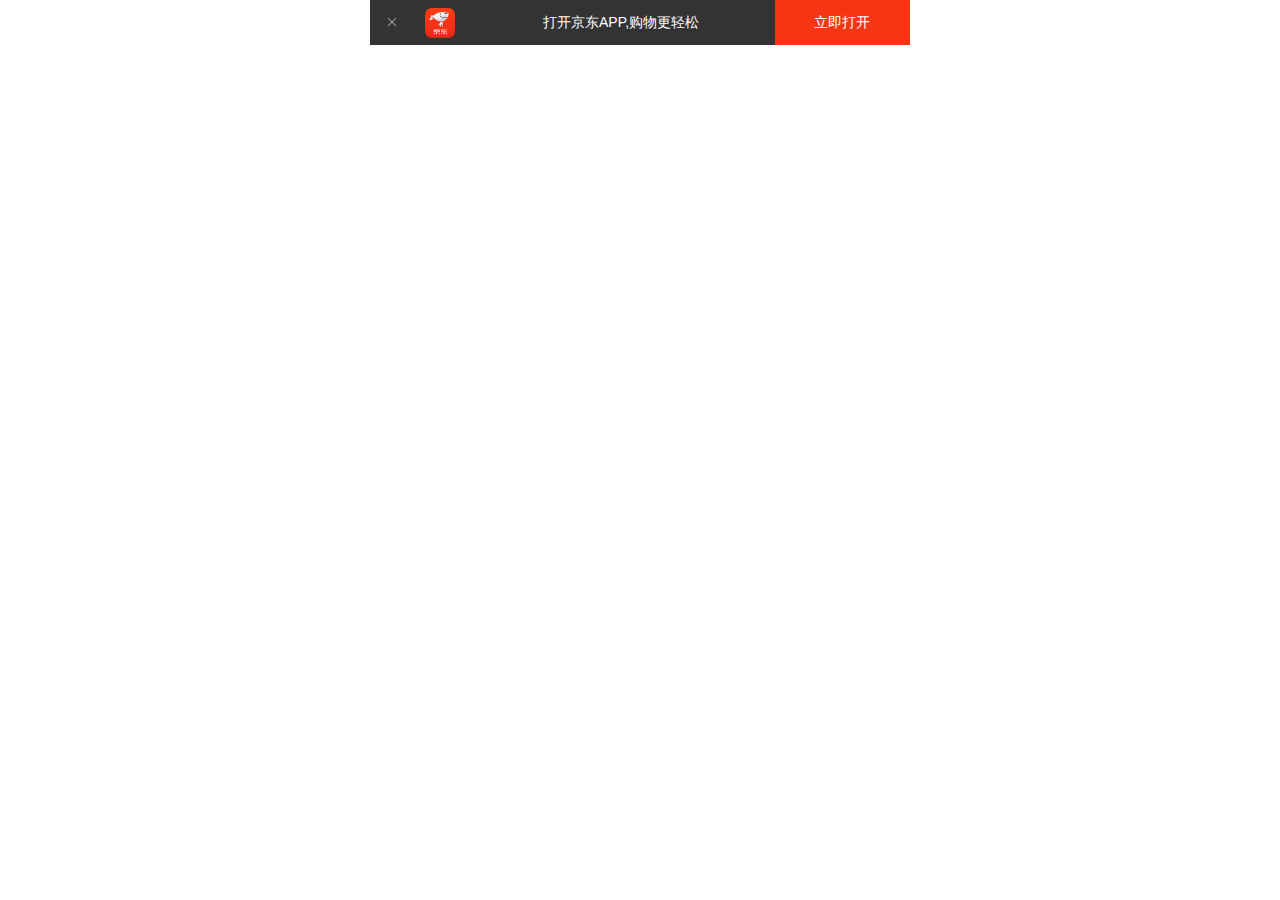
==== mobile/Fluidlayout/index.html @ 8ee8b3e4 "流式布局第一次提交" ====
<!DOCTYPE html>
<html lang="en">
<head>
    <meta charset="UTF-8">
    <meta name="viewport" content="width=device-width, initial-scale=1.0">
    <title>京东</title>
    <link rel="stylesheet" href="css/normalize.css">
    <link rel="stylesheet" href="css/index.css">
</head>
<body>
    <header class="app">
        <ul>
            <li><img src="images/close.png" alt=""></li>
            <li><img src="images/logo.png" alt=""></li>
            <li>打开京东APP,购物更轻松</li>
            <li>立即打开</li>
        </ul>
    </header>
</body>
</html>
---- mobile/Fluidlayout/css/index.css ----
body{
    margin: 0 auto;
    min-width: 320px;
    max-width: 540px;
    background: #fff;
    font-size: 14px;
    font-family: -apple-system,Helvetica,sans-serif;
    line-height: 1.5;
    color: #666;
   
}
.app ul{
    margin: 0;
    padding: 0;
    background-color: #333;
    width: 100%;
    height: 45px;
}
.app ul li{
    width: 100%;
    float: left;
    list-style: none;
    height: 45px;
}
.app ul li:nth-child(1){
    width: 8%;
    line-height: 45px;
    text-align: center;
}
.app ul li:nth-child(1) img{
    width: 10px;
    height: 10px;
}
.app ul li:nth-child(2){
    width: 10%;
   text-align: center;
   line-height: 45px;
}
.app ul li:nth-child(2) img{
    width: 30px;
    height: 30px;
    vertical-align: middle;
}
.app ul li:nth-child(3){
    width: 57%;
    line-height: 45px;
    text-align: center;
    color: #fff;
}
.app ul li:nth-child(4){
    width: 25%;
    line-height: 45px;
    text-align: center;
    color: #fff;
    background-color: #F63515
}
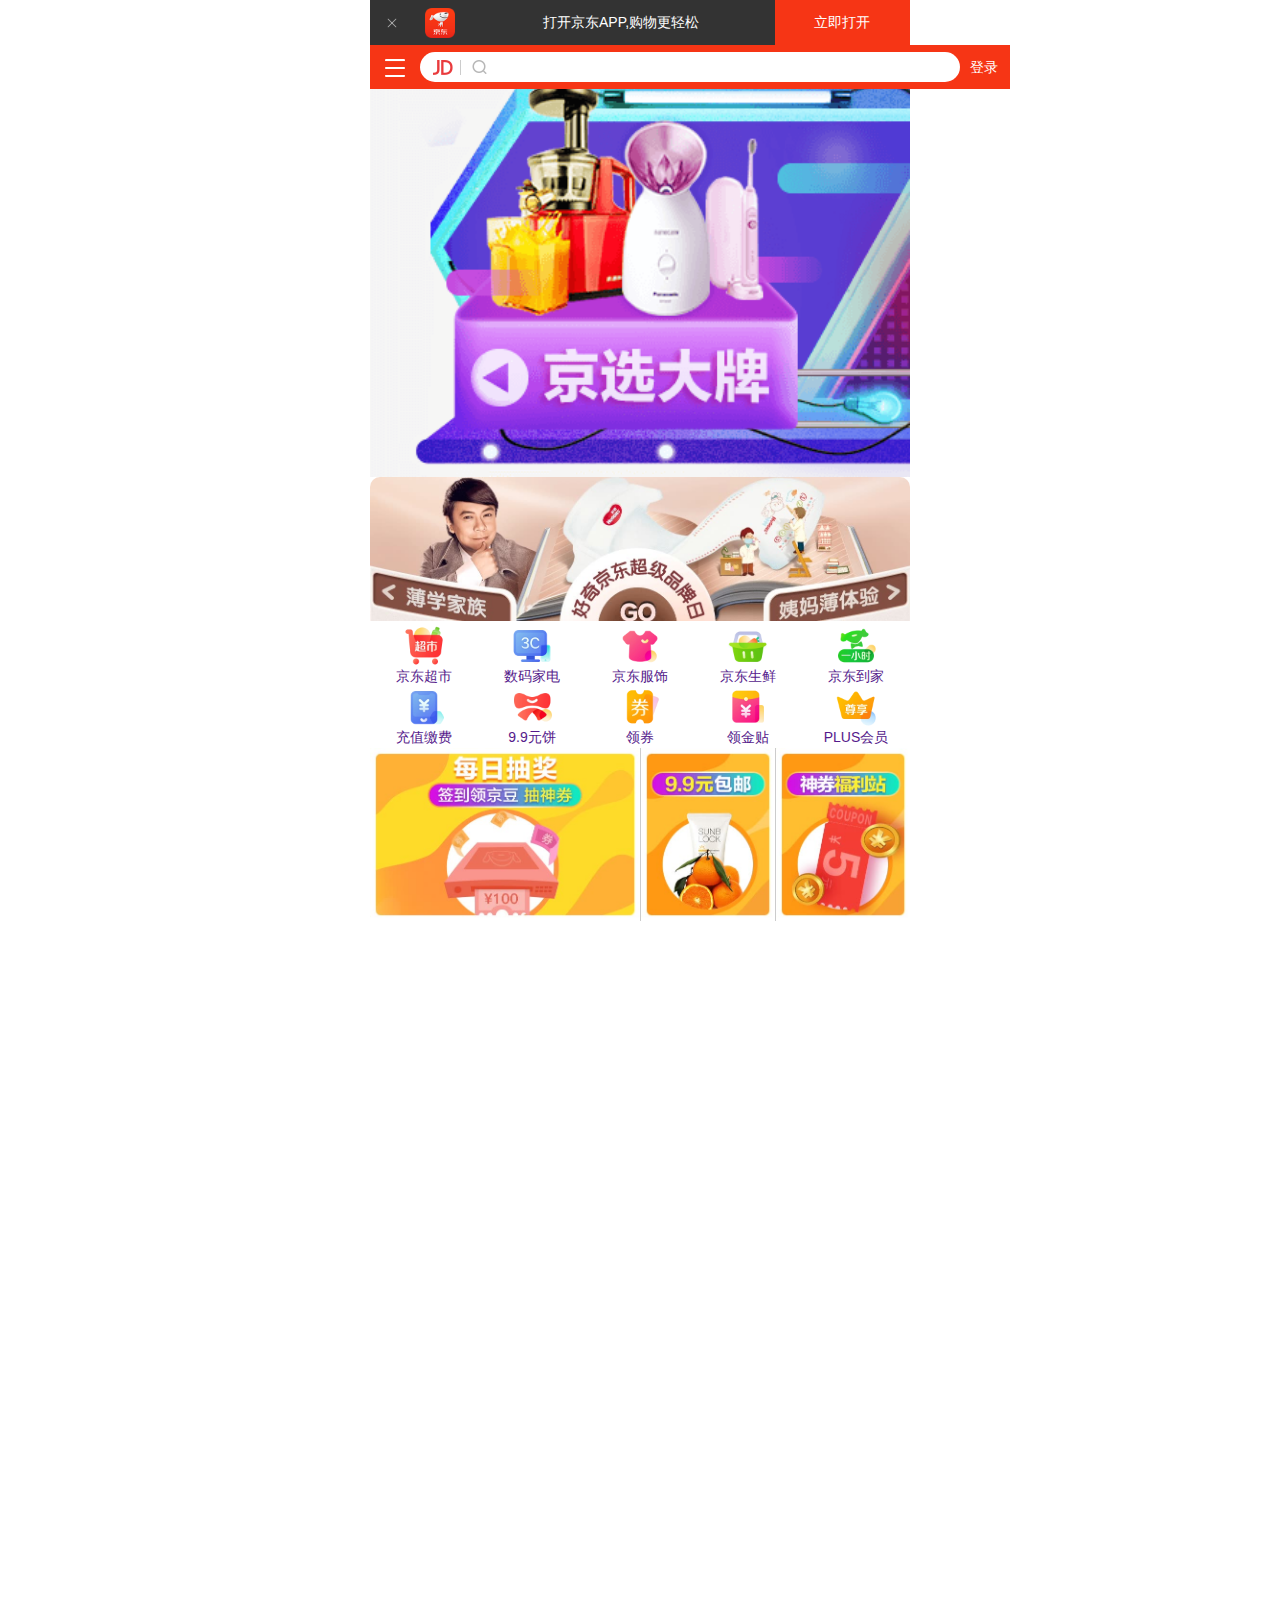
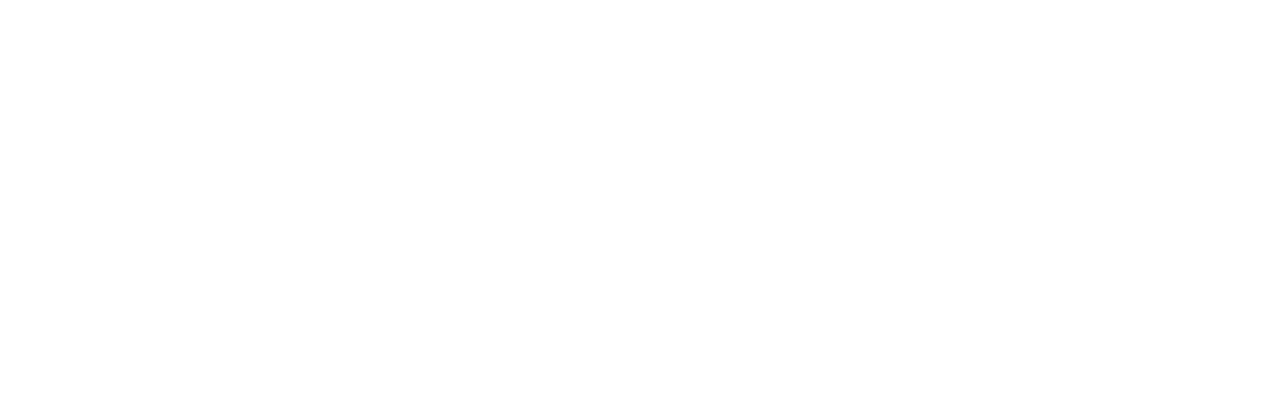
==== commit 21192b25: "流式布局代码" ====
--- a/mobile/Fluidlayout/index.html
+++ b/mobile/Fluidlayout/index.html
@@ -16,5 +16,38 @@
             <li>立即打开</li>
         </ul>
     </header>
+    <section class="search">
+        <div class="search-menu"></div>
+        <div class="search-input">
+            <div class="jd-icon"></div>
+            <div class="sou"></div>
+        </div>
+        <div class="search-login">登录</div>    
+    </section>
+    <section class="slider">
+        <img src="uploads/pic11.dpg" alt="">
+    </section>
+    <section class="brand">
+        <div><img src="uploads/pic1.dpg" alt=""></div>
+        <div><img src="uploads/pic2.dpg" alt=""></div>
+        <div><img src="uploads/pic3.dpg" alt=""></div>
+    </section>
+    <nav>
+        <a href=""><img src="uploads/nav1.webp" alt=""><span>京东超市</span></a>
+        <a href=""><img src="uploads/nav2.webp" alt=""><span>数码家电</span></a>
+        <a href=""><img src="uploads/nav3.webp" alt=""><span>京东服饰</span></a>
+        <a href=""><img src="uploads/nav4.webp" alt=""><span>京东生鲜</span></a>
+        <a href=""><img src="uploads/nav5.webp" alt=""><span>京东到家</span></a>
+        <a href=""><img src="uploads/nav6.webp" alt=""><span>充值缴费</span></a>
+        <a href=""><img src="uploads/nav7.webp" alt=""><span>9.9元饼</span></a>
+        <a href=""><img src="uploads/nav8.webp" alt=""><span>领券</span></a>
+        <a href=""><img src="uploads/nav9.webp" alt=""><span>领金贴</span></a>
+        <a href=""><img src="uploads/nav10.webp" alt=""><span>PLUS会员</span></a>
+    </nav>
+    <section class="news">
+       <a href=""><img src="uploads/new1.dpg" alt=""></a>
+       <a href=""><img src="uploads/new2.dpg" alt=""></a>
+       <a href=""><img src="uploads/new3.dpg" alt=""></a> 
+    </section>
 </body>
 </html>--- a/mobile/Fluidlayout/css/index.css
+++ b/mobile/Fluidlayout/css/index.css
@@ -7,7 +7,14 @@
     font-family: -apple-system,Helvetica,sans-serif;
     line-height: 1.5;
     color: #666;
+    height: 2000px;
    
+}
+a{
+    text-decoration: none;
+}
+img{
+    vertical-align: middle;
 }
 .app ul{
     margin: 0;
@@ -53,4 +60,127 @@
     text-align: center;
     color: #fff;
     background-color: #F63515
+}
+/* search */
+.search{
+    position: fixed;
+    width: 100%;
+    height: 44px;
+    max-width: 640px;
+    min-width: 320px;
+    background-color: #F63515
+
+}
+.search-menu{
+    position: absolute;
+    top: 0;
+    left: 0;
+    width: 40px;
+    height: 44px;
+    
+}
+.search-menu::before{
+    content: "";
+    display: block;
+    background: url("../images/s-btn.png");
+    width: 20px;
+    height: 18px;
+    background-size: 20px 18px;
+    margin: 14px 0 0 15px;
+}
+.search-login{
+    position: absolute;
+    top: 0;
+    right: 0;
+    width: 40px;
+    height: 44px;
+    line-height: 44px;
+    color: #fff;
+}
+.search-input{
+    position: relative;
+    margin: 0 50px;
+    height: 30px;
+    border-radius: 15px ;
+    background-color: #fff;
+    margin-top: 7px;
+}
+.jd-icon{
+    position: absolute;
+    top: 8px;
+    left: 13px;
+    width: 20px;
+    height: 15px;
+    background: url("../images/jd.png") no-repeat;
+    background-size: 20px 15px;
+}
+.jd-icon::after{
+    position: absolute;
+    top: 0;
+    right: -8px;
+    content: "";
+    display: block;
+    width: 1px;
+    height: 15px;
+    background-color: #ccc;
+}
+.sou{
+    position: absolute;
+    top: 8px;
+    left: 50px;
+    width: 18px;
+    height: 15px;
+    background: url(../images/jd-sprites.png) no-repeat -81px 0;
+    background-size: 200px auto;
+}
+.slider img {
+    width: 100%;
+}
+/* brand */
+.brand {
+    overflow: hidden;
+    border-radius: 10px 10px 0 0;
+}
+.brand div{
+    width: 33.33%;
+    float: left;
+}
+.brand img{
+    width: 100%;
+}
+/* nav */
+nav {
+    padding-top: 5px;
+}
+
+nav a{
+    float: left;
+    width: 20%;
+    text-align: center;
+}
+nav a img{
+    width: 40px;
+}
+nav span{
+    display: block;
+}
+
+/* news */
+.news{
+    margin-top: 20px;
+}
+.news a{
+    float: left;
+    box-sizing: border-box;
+}
+.news a  img{
+    width: 100%;
+}
+.news a:nth-child(1){
+    width: 50%;
+}
+.news a:nth-child(n+2){
+    width: 25%;
+    border-left: 1px solid #ccc;
+}
 }